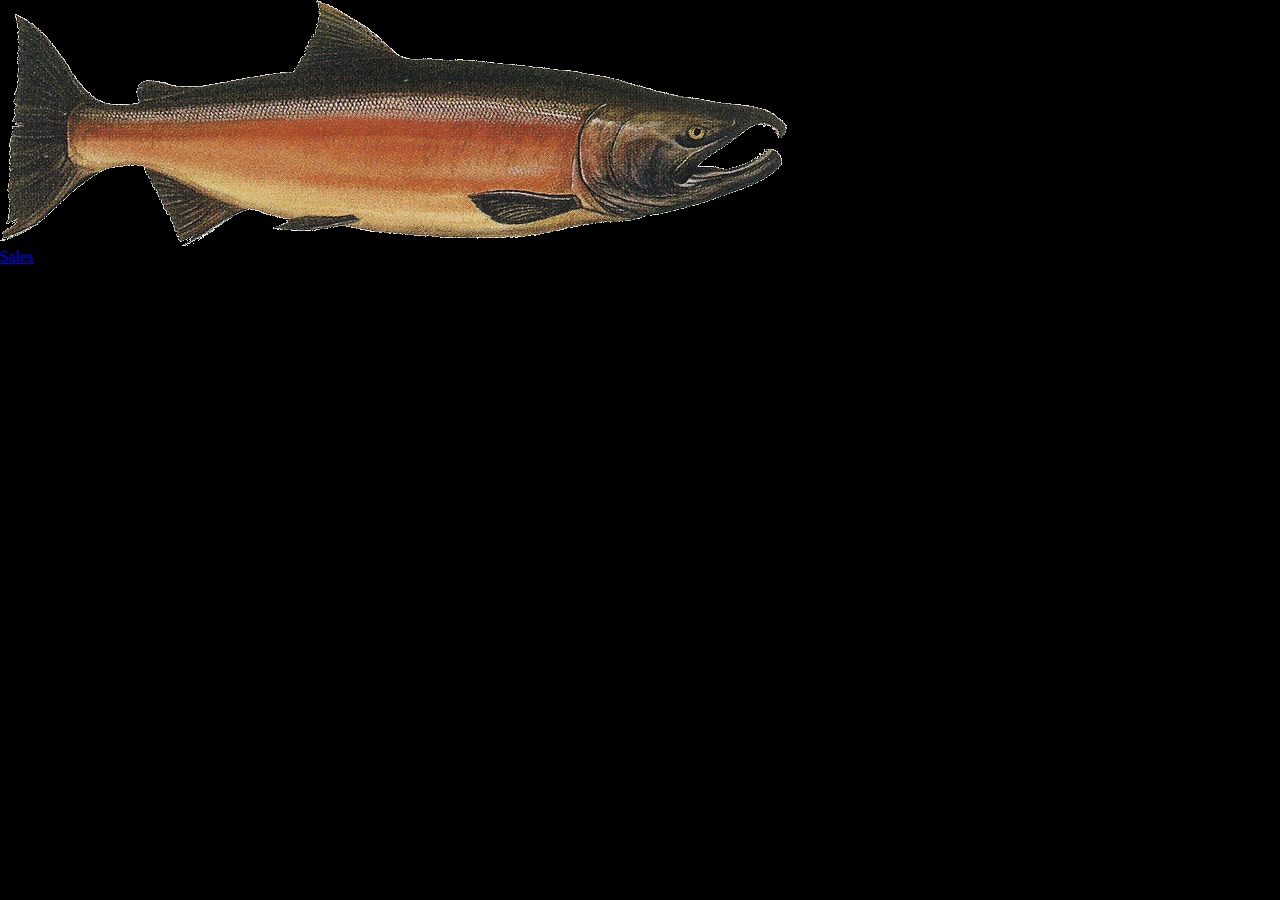
==== index.html @ a4f5a443 "moving work to a branch" ====
<!DOCTYPE html>
<html>

<head>
  <title>Cookie-Stand</title>
  <link href="css/reset.css" type="text/css" rel="stylesheet">
  <link href="css/style.css" type="text/css" rel="stylesheet">
  <link href="sales.html" type="text/css" rel="stylesheet">
</head>

<body>
  <img class="salmon" src="images/salmon.png" alt="fish">
  <header id="head"> </header>

  <main>

    <h1>
      <ol>
        <li><a href="sales.html">Sales</a></li>
      </ol>
    </h1>

    <ul>
      <li></li>
      <li></li>
      <li></li>
      <li> </li>
      <li></li>
    </ul>

    <h2></h2>
    <ol>
      <li></li>
      <li></li>
      <li></li>
    </ol>
    <ol>
      <li></li>
      <li></li>
      <li></li>
      <li></li>
      <li></li>
      </div>
    </ol>


  </main>
  <footer>

    <ul>
    </ul>
  </footer>


</body>

</html>
---- css/style.css ----
body{
  background-color: black;
  color: white;
}


#store1{
  font-size: 20px;
}

#store2{
  font-size: 20px;
}

#store3{
  font-size: 20px;;
}

#store4{
  font-size: 20px;
}

#store5{
  font-size: 20px;
}
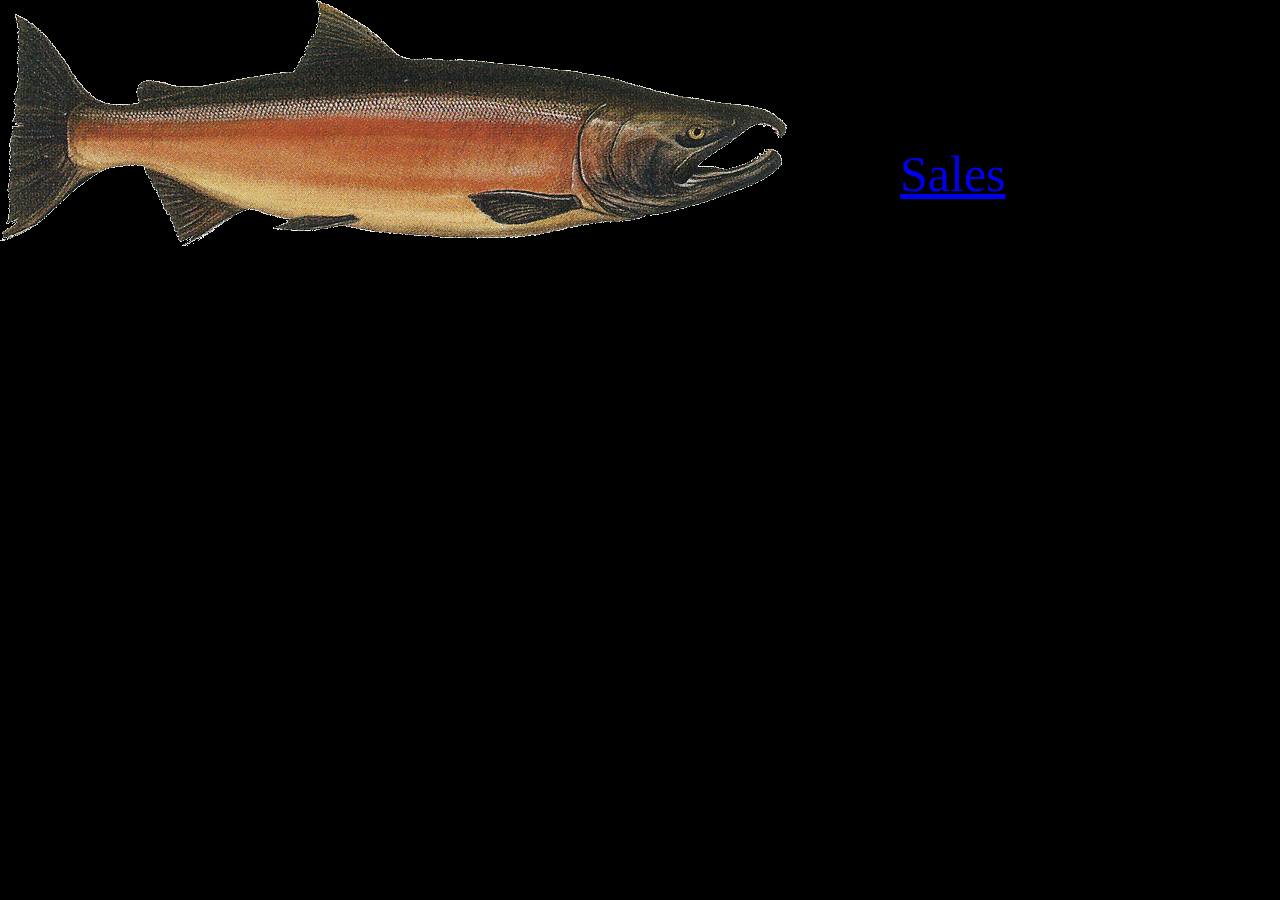
==== commit 92292aa5: "first real push" ====
--- a/index.html
+++ b/index.html
@@ -16,7 +16,7 @@
 
     <h1>
       <ol>
-        <li><a href="sales.html">Sales</a></li>
+        <li id="link1"><a href="sales.html">Sales</a></li>
       </ol>
     </h1>
 
--- a/css/style.css
+++ b/css/style.css
@@ -6,20 +6,47 @@
 
 #store1{
   font-size: 20px;
+  padding: 10px;
+  background-color: blue;
 }
 
 #store2{
   font-size: 20px;
+  padding: 10px;
+  background-color: blue;
 }
 
 #store3{
-  font-size: 20px;;
+  font-size: 20px;
+  padding: 10px;
+  background-color: blue;
+
 }
 
 #store4{
   font-size: 20px;
+  padding: 10px;
+  background-color: blue;
+
 }
 
 #store5{
   font-size: 20px;
-}+  padding: 10px;
+  background-color: blue;
+
+}
+
+#link1{
+ font-size: 50px;
+ position: relative;
+ left: 900px;
+ bottom: 100px;
+}
+
+#link2{
+  font-size: 50px;
+  position: relative;
+  left: 900px;
+  bottom: 100px;
+}
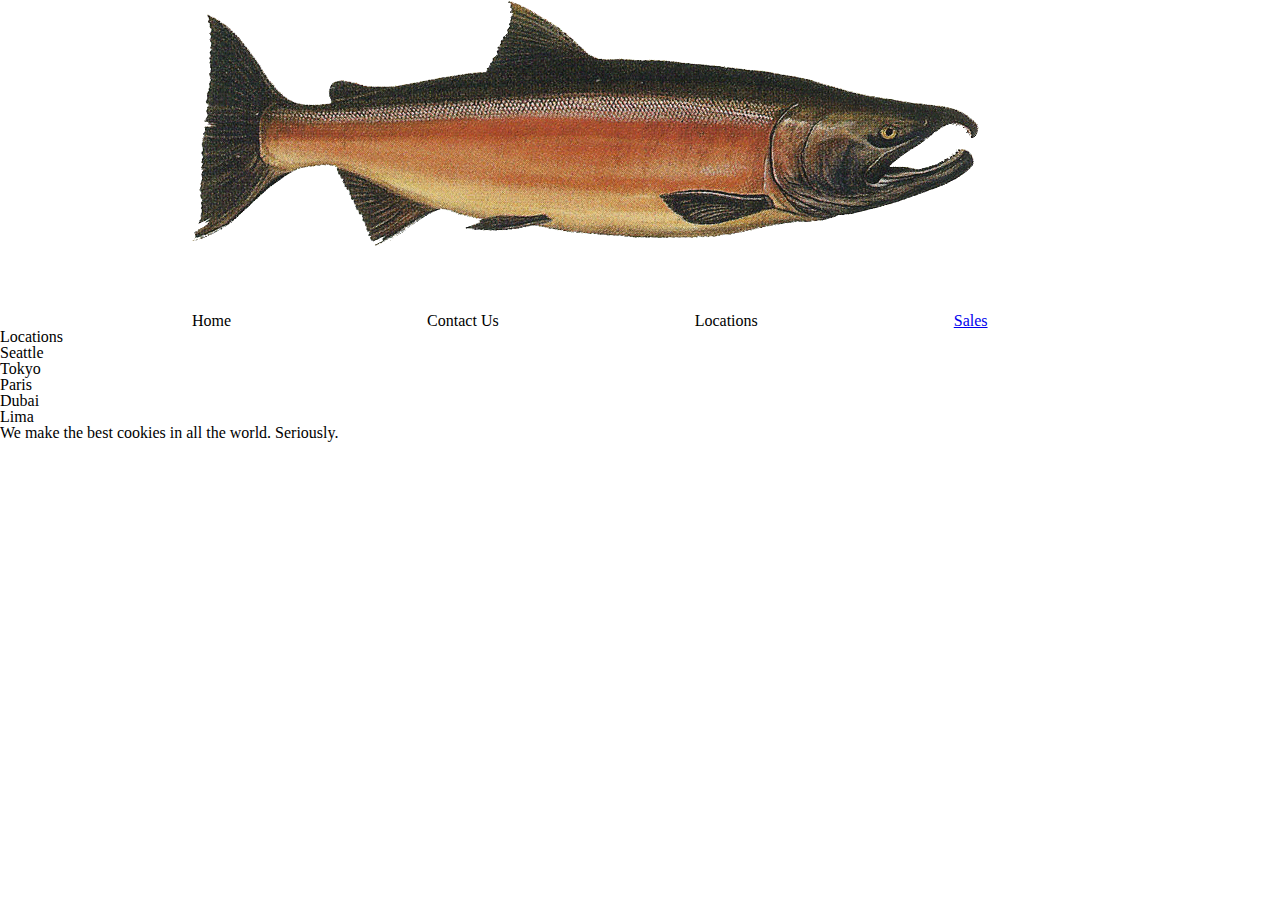
==== commit 5b45d7d2: "updates to html and css" ====
--- a/index.html
+++ b/index.html
@@ -9,41 +9,33 @@
 </head>
 
 <body>
-  <img class="salmon" src="images/salmon.png" alt="fish">
+  <img id="fishhead" class="salmon" src="images/salmon.png" alt="fish">
   <header id="head"> </header>
 
   <main>
-
-    <h1>
+    <nav class="food">
       <ol>
+        <li> Home </li>
+        <li>Contact Us</li>
+        <li>Locations</li>
         <li id="link1"><a href="sales.html">Sales</a></li>
-      </ol>
-    </h1>
-
-    <ul>
-      <li></li>
-      <li></li>
-      <li></li>
-      <li> </li>
-      <li></li>
-    </ul>
-
-    <h2></h2>
+            </ol>
+    </nav>
+    <div>
+    <h2>Locations</h2>
     <ol>
-      <li></li>
-      <li></li>
-      <li></li>
+      <li>Seattle</li>
+      <li>Tokyo</li>
+      <li>Paris</li>
+      <li>Dubai</li>
+      <li>Lima</li>
     </ol>
-    <ol>
-      <li></li>
-      <li></li>
-      <li></li>
-      <li></li>
-      <li></li>
-      </div>
-    </ol>
-
-
+</div>
+<div>
+  <p>
+    We make the best cookies in all the world. Seriously. 
+  </p>
+</div>
   </main>
   <footer>
 
--- a/css/style.css
+++ b/css/style.css
@@ -1,52 +1,54 @@
-body{
-  background-color: black;
+table{
+  position: relative;
+  margin-top: 60px;
+  border-collapse: collapse;
   color: white;
+  font-size: .9em;
+  border-spacing: 16em;
+  display: inline-table;
+  border-top: 1px solid white;
+  border-bottom: 1px solid white;
+  vertical-align: center;
+  
 }
 
 
-#store1{
-  font-size: 20px;
-  padding: 10px;
-  background-color: blue;
+
+#fishimg{
+  position: relative;
+  margin-left: 10%;
+  float: left;
+  border: 1px dashed white;
 }
 
-#store2{
-  font-size: 20px;
-  padding: 10px;
-  background-color: blue;
+
+#text{
+  float: left;
+  margin-left: 10%;
+  margin-top: 10%;
+  font-family: fantasy;
+  font-size: 50px;
+  border: 2px solid white;
+  color: whitesmoke;
 }
 
-#store3{
-  font-size: 20px;
-  padding: 10px;
-  background-color: blue;
+#text:hover{
+  background-color: salmon;
+}
+
+.body{
+  background-image: url(https://media2.giphy.com/media/mAegV7Rqy8oWQ/source.gif);
+}
+
+
+.food li{
+display: inline;
+position: relative;
+margin-left: 15%;
 
 }
 
-#store4{
-  font-size: 20px;
-  padding: 10px;
-  background-color: blue;
-
-}
-
-#store5{
-  font-size: 20px;
-  padding: 10px;
-  background-color: blue;
-
-}
-
-#link1{
- font-size: 50px;
- position: relative;
- left: 900px;
- bottom: 100px;
-}
-
-#link2{
-  font-size: 50px;
-  position: relative;
-  left: 900px;
-  bottom: 100px;
-}
+#fishhead{
+  margin-left: 15%;
+  margin-bottom: 5%;
+}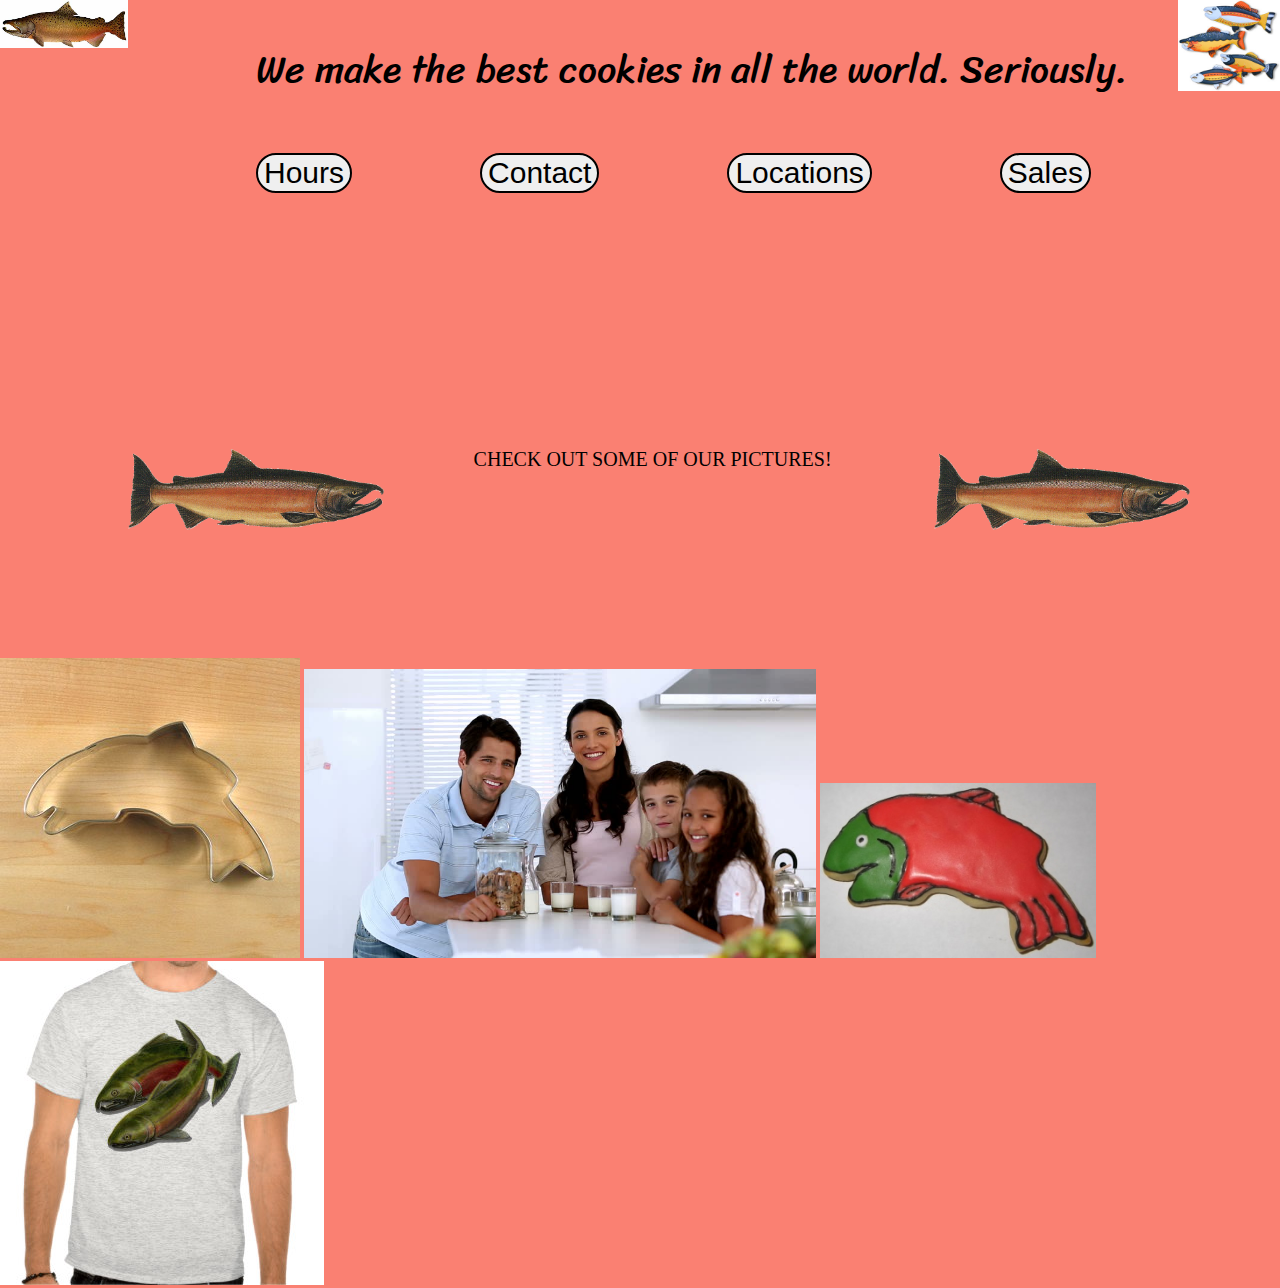
==== commit 2f1b0145: "added some style" ====
--- a/index.html
+++ b/index.html
@@ -2,45 +2,68 @@
 <html>
 
 <head>
+  <link href="https://fonts.googleapis.com/css?family=Sriracha&display=swap" rel="stylesheet">
   <title>Cookie-Stand</title>
   <link href="css/reset.css" type="text/css" rel="stylesheet">
   <link href="css/style.css" type="text/css" rel="stylesheet">
   <link href="sales.html" type="text/css" rel="stylesheet">
 </head>
 
-<body>
-  <img id="fishhead" class="salmon" src="images/salmon.png" alt="fish">
-  <header id="head"> </header>
+<body id="body2">
+  <header id="head">
+    <img class="chinook2" src="images/fish.jpg">
+    <img class="chinook" src="images/chinook.jpg">
 
-  <main>
+
+    <p id="best">
+      We make the best cookies in all the world. Seriously.
+    </p>
+
     <nav class="food">
       <ol>
-        <li> Home </li>
-        <li>Contact Us</li>
-        <li>Locations</li>
-        <li id="link1"><a href="sales.html">Sales</a></li>
-            </ol>
+        <div class="homebutton">
+          <input class="home" type="button" value="Hours">
+          <div class="times">
+            <a>Monday - Sunday</a>
+            <a>6:00am - 7:00pm</a>
+          </div>
+        </div>
+        <div class="contactbutton">
+          <input class="call" type="button" value="Contact">
+          <div class="contact">
+            <a>Joe Mama: 281-330-8004</a>
+          </div>
+        </div>
+        <div class="locationsbutton">
+          <input class="locate" type="button" value="Locations">
+          <div class="locationscontent">
+            <a>Seattle</a>
+            <a>Tokyo</a>
+            <a>Paris</a>
+            <a>Dubai</a>
+            <a>Lima</a>
+          </div>
+        </div>
+        <div id="salespage">
+          <a href="sales.html"><input class="sales" src="sales.html" type="button" value="Sales"></a>
+        </div>
+      </ol>
     </nav>
-    <div>
-    <h2>Locations</h2>
-    <ol>
-      <li>Seattle</li>
-      <li>Tokyo</li>
-      <li>Paris</li>
-      <li>Dubai</li>
-      <li>Lima</li>
-    </ol>
-</div>
-<div>
-  <p>
-    We make the best cookies in all the world. Seriously. 
-  </p>
-</div>
+  </header>
+  <main>
+
+    <img id="fishhead" class="salmon" src="images/salmon.png" alt="fish">
+    <p class="fishtext">CHECK OUT SOME OF OUR PICTURES!</p>
+    <img id="fishhead2" class="salmon" src="images/salmon.png" alt="fish">
+
   </main>
+
+
   <footer>
-
-    <ul>
-    </ul>
+    <img class="cutter" src="images/cutter.jpeg">
+    <img class="family" src="images/family.jpg">
+    <img src="images/frosted-cookie.jpg" class="frost">
+    <img src="images/shirt.jpg" class="shirt">
   </footer>
 
 
--- a/css/style.css
+++ b/css/style.css
@@ -1,35 +1,18 @@
-table{
-  position: relative;
-  margin-top: 60px;
-  border-collapse: collapse;
-  color: white;
-  font-size: .9em;
-  border-spacing: 16em;
-  display: inline-table;
-  border-top: 1px solid white;
-  border-bottom: 1px solid white;
-  vertical-align: center;
-  
-}
-
-
-
-#fishimg{
-  position: relative;
-  margin-left: 10%;
-  float: left;
-  border: 1px dashed white;
-}
+
+
+
+
 
 
 #text{
-  float: left;
-  margin-left: 10%;
+  float: top;
+  margin-left: 5%;
   margin-top: 10%;
-  font-family: fantasy;
+  font-family: 'Sriracha', cursive;
   font-size: 50px;
   border: 2px solid white;
   color: whitesmoke;
+  text-align: center;
 }
 
 #text:hover{
@@ -41,14 +24,227 @@
 }
 
 
-.food li{
-display: inline;
-position: relative;
-margin-left: 15%;
-
-}
+
 
 #fishhead{
-  margin-left: 15%;
-  margin-bottom: 5%;
-}+  float: left;
+  width: 20%;
+  margin-left: 10%;
+  margin-right: 5%;
+  margin-top:20%;
+}
+#fishhead2{
+  float: left;
+  width: 20%;
+  margin-top:20%;
+  margin-left: 5%;
+}
+
+table{
+  color: white;
+  margin-left: 10%;
+  border: 1px solid white;
+  border-collapse: collapse;
+  font-size: larger;
+  text-emphasis: bold;
+}
+
+td{
+  border: 1px solid white;
+}
+
+th{
+  border: 1px solid white;
+}
+
+td:hover{
+  background-color: pink;
+}
+
+#home{
+  font-size: 30px;
+}
+
+#body2{
+  background-color: salmon;
+}
+
+#best{
+  position: relative;
+  margin-left: 20%;
+  margin-bottom:5%;
+  font-size: 38px;
+  font-family: 'Sriracha', cursive;
+}
+
+#locations{
+  font-family: 'Sriracha', cursive;
+  position: relative;
+}
+
+
+.homebutton{
+  float: left;
+  margin-left: 20%;
+}
+
+.contactbutton{
+  float: left;
+  margin-left: 10%;
+}
+
+.contact{
+  display: none;
+  position: absolute;
+  background-color: yellow;
+  max-width: 160px;
+  box-shadow: 0px 8px 16px 0px blue;
+  z-index: 1;
+}
+
+.contact a{
+  color: black;
+  padding: 12px 16px;
+  text-decoration: none;
+  display: block;
+}
+
+.contact a:hover{
+  background-color: red;
+  transition: 0.4s;
+}
+
+.contactbutton:hover .contact{
+  display: block;
+}
+
+.contactbutton:hover .call{
+  background-color:red;
+  transition: 0.4s;
+}
+.locationsbutton{
+  float: left;
+  margin-left: 10%;
+}
+
+#salespage{
+  float: left;
+  margin-left: 10%;
+}
+
+.locationscontent{
+  display: none;
+  position: absolute;
+  background-color: yellow;
+  min-width: 160px;
+  box-shadow: 0px 8px 16px 0px blue;
+  z-index: 1;
+}
+
+.locationscontent a{
+  color: black;
+  padding: 12px 16px;
+  text-decoration: none;
+  display: block;
+}
+
+.locationscontent a:hover{
+  background-color: red;
+}
+
+.locationsbutton:hover .locationscontent{
+  display: block;
+}
+
+.locationsbutton:hover .locate{
+  background-color:red;
+  transition: 0.4s;
+}
+
+.home {
+  font-size: 30px;
+  border: 2px black solid;
+      border-radius: 1em;
+
+}
+.homebutton:hover .times{
+  display: block;
+ 
+}
+
+.homebutton:hover .home{
+  background-color: red;
+  transition: 0.4s;
+}
+.times{
+  display: none;
+  position: absolute;
+  background-color: yellow;
+  min-width: 160px;
+  box-shadow: 0px 8px 16px 0px;
+  z-index: 1;
+}
+
+.times a{
+  color: black;
+  padding: 12px 16px;
+  text-decoration: none;
+  display: block;
+}
+
+.times a:hover{
+  background-color: red;
+}
+
+.call{
+  font-size: 30px;
+    border: 2px black solid;
+        border-radius: 1em;
+
+
+}
+
+.locate{
+  font-size: 30px;
+    border: 2px black solid;
+        border-radius: 1em;
+}
+
+.sales{
+  font-size: 30px;
+    border: 2px black solid;
+    border-radius: 1em;
+}
+.sales:hover{
+  background-color: red;
+  transition: 0.4s;
+}
+
+
+
+.chinook{
+  width: 10%;
+
+}
+
+.cutter{
+  margin-top: 10%;
+}
+
+.family{
+  width: 40%;
+}
+
+.chinook2{
+  width: 8%;
+  float: right;
+}
+
+.fishtext{
+  float: left;
+  margin-top: 20%;
+  margin-right: 3%;
+  margin-left: 2%;
+  font-family: 'Siracha', cursive;
+  font-size: 20px;
+}
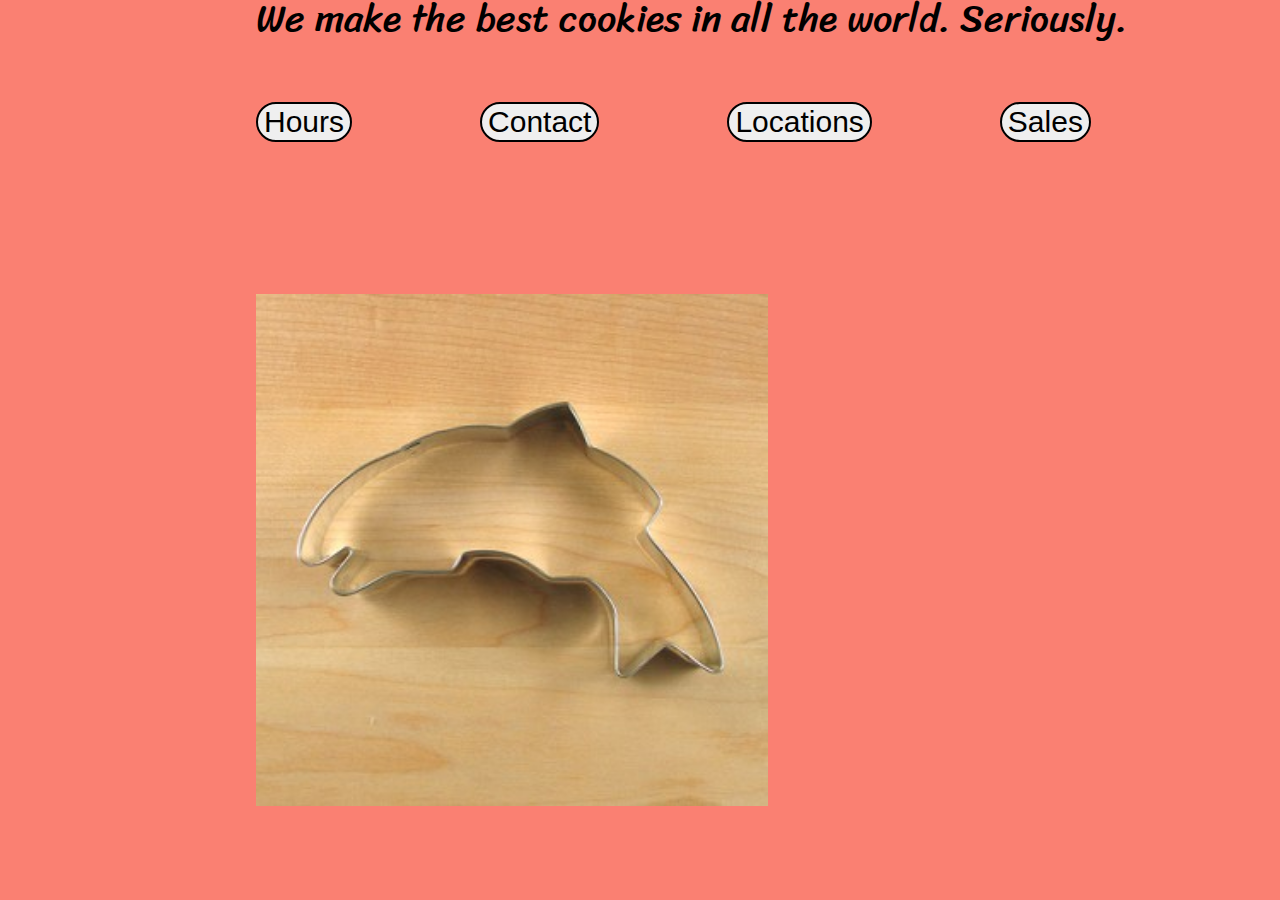
==== commit 9e8175ba: "figuring it out" ====
--- a/index.html
+++ b/index.html
@@ -11,8 +11,6 @@
 
 <body id="body2">
   <header id="head">
-    <img class="chinook2" src="images/fish.jpg">
-    <img class="chinook" src="images/chinook.jpg">
 
 
     <p id="best">
@@ -51,22 +49,35 @@
     </nav>
   </header>
   <main>
+    <div class="container">
+      <img class="pic" src="images/cutter.jpeg" style="width: 50%;">
+      <img class="pic" src="images/family.jpg" style="width: 50%;">
+      <img class="pic" src="images/frosted-cookie.jpg" style="width: 50%;">
+      <img class="pic" src="images/shirt.jpg" style="width: 50%;">
 
-    <img id="fishhead" class="salmon" src="images/salmon.png" alt="fish">
-    <p class="fishtext">CHECK OUT SOME OF OUR PICTURES!</p>
-    <img id="fishhead2" class="salmon" src="images/salmon.png" alt="fish">
+    </div>
+  </main>
+  <script>
 
-  </main>
+    var myIndex = 0;
+    carousel();
 
+    function carousel() {
+      var i;
+      var x = document.getElementsByClassName('pic');
 
-  <footer>
-    <img class="cutter" src="images/cutter.jpeg">
-    <img class="family" src="images/family.jpg">
-    <img src="images/frosted-cookie.jpg" class="frost">
-    <img src="images/shirt.jpg" class="shirt">
-  </footer>
+      for (i = 0; i < x.length; i++) {
+        x[i].style.display = 'none';
+      }
+      myIndex++;
+      if (myIndex > x.length) {
+        myIndex = 1
+      }
+      x[myIndex - 1].style.display = 'block';
+      setTimeout(carousel, 4000);
+    }
 
-
+  </script>
 </body>
 
 </html>--- a/css/style.css
+++ b/css/style.css
@@ -200,8 +200,6 @@
   font-size: 30px;
     border: 2px black solid;
         border-radius: 1em;
-
-
 }
 
 .locate{
@@ -220,31 +218,11 @@
   transition: 0.4s;
 }
 
-
-
-.chinook{
-  width: 10%;
-
-}
-
-.cutter{
-  margin-top: 10%;
-}
-
-.family{
-  width: 40%;
-}
-
-.chinook2{
-  width: 8%;
-  float: right;
-}
-
-.fishtext{
-  float: left;
+.pic{
+  display: none;
+}
+
+.container{
   margin-top: 20%;
-  margin-right: 3%;
-  margin-left: 2%;
-  font-family: 'Siracha', cursive;
-  font-size: 20px;
-}
+  margin-left: 20%;
+}
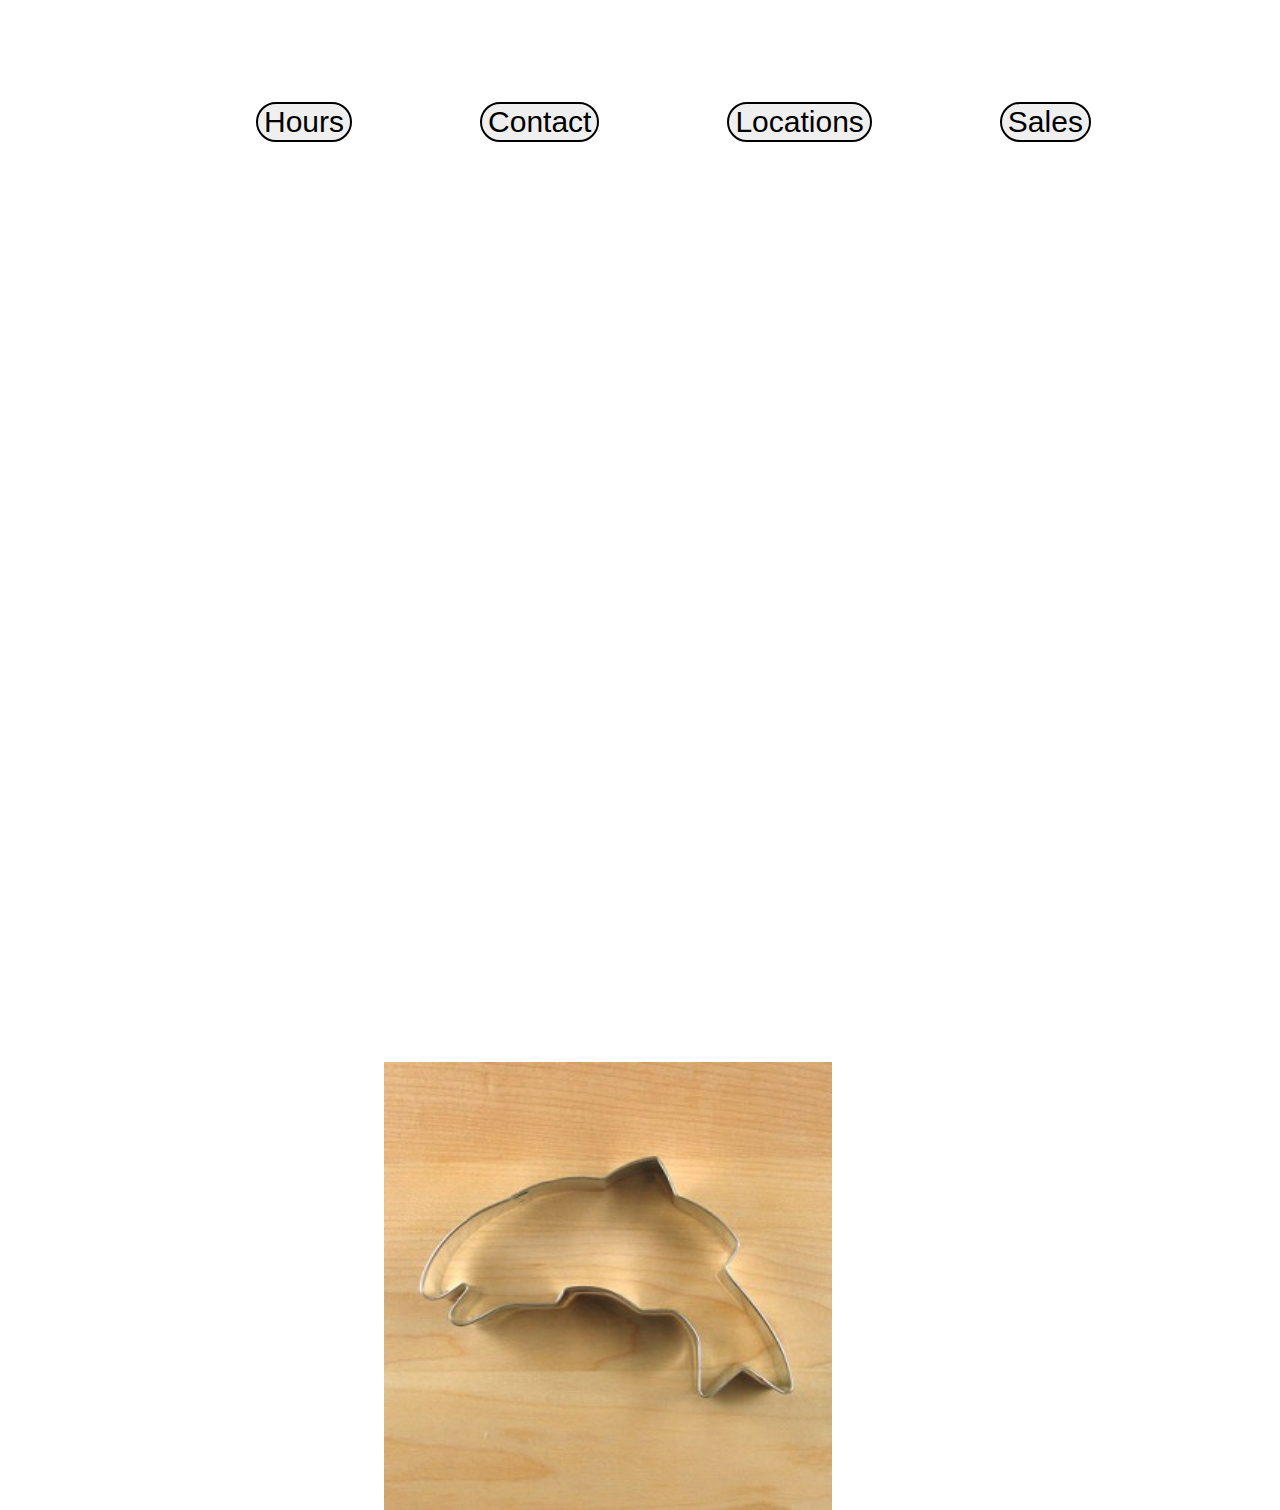
==== commit 7aede0e4: "figured out how to make the row sum" ====
--- a/index.html
+++ b/index.html
@@ -74,7 +74,7 @@
         myIndex = 1
       }
       x[myIndex - 1].style.display = 'block';
-      setTimeout(carousel, 4000);
+      setTimeout(carousel, 2000);
     }
 
   </script>
--- a/css/style.css
+++ b/css/style.css
@@ -23,6 +23,10 @@
   background-image: url(https://media2.giphy.com/media/mAegV7Rqy8oWQ/source.gif);
 }
 
+#body2{
+  background-image: url(https://goldwallpapers.com/uploads/posts/wallpaper-for-website/wallpaper_for_website_029.jpg);
+}
+
 
 
 
@@ -65,9 +69,7 @@
   font-size: 30px;
 }
 
-#body2{
-  background-color: salmon;
-}
+
 
 #best{
   position: relative;
@@ -75,6 +77,7 @@
   margin-bottom:5%;
   font-size: 38px;
   font-family: 'Sriracha', cursive;
+  color: white;
 }
 
 #locations{
@@ -223,6 +226,7 @@
 }
 
 .container{
-  margin-top: 20%;
-  margin-left: 20%;
-}
+margin-top: 80%;
+margin-left: 30%;
+
+}
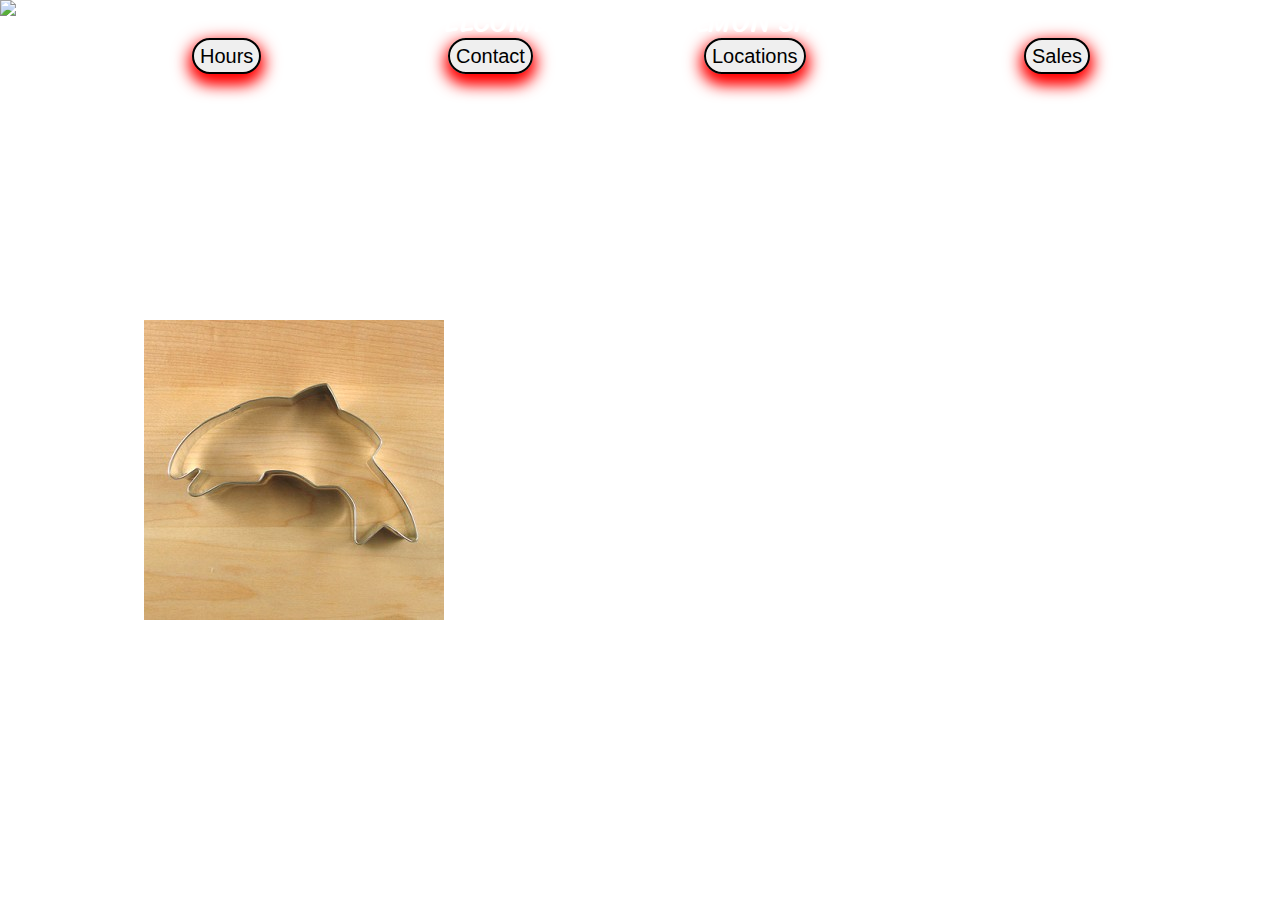
==== commit af8fb228: "sixth-branch" ====
--- a/index.html
+++ b/index.html
@@ -7,15 +7,17 @@
   <link href="css/reset.css" type="text/css" rel="stylesheet">
   <link href="css/style.css" type="text/css" rel="stylesheet">
   <link href="sales.html" type="text/css" rel="stylesheet">
+  <link rel="stylesheet" href="https://www.w3schools.com/w3css/4/w3.css">
+
 </head>
 
 <body id="body2">
   <header id="head">
+    <img id="phold" src="https://via.placeholder.com/1500x100/1e1e1e/1e1e1e
+
+C/O https://placeholder.com/">
 
 
-    <p id="best">
-      We make the best cookies in all the world. Seriously.
-    </p>
 
     <nav class="food">
       <ol>
@@ -47,13 +49,16 @@
         </div>
       </ol>
     </nav>
+
+
   </header>
+  <p id="best">WELCOME TO THE SALMON SHOP!</p>
   <main>
-    <div class="container">
-      <img class="pic" src="images/cutter.jpeg" style="width: 50%;">
-      <img class="pic" src="images/family.jpg" style="width: 50%;">
-      <img class="pic" src="images/frosted-cookie.jpg" style="width: 50%;">
-      <img class="pic" src="images/shirt.jpg" style="width: 50%;">
+    <div class="w3-container">
+      <img class="w3-animate-fading" src="images/cutter.jpeg" style="width: 100%;">
+      <img class="w3-animate-fading" src="images/family.jpg" style="width: 45%;">
+      <img class="w3-animate-fading" src="images/frosted-cookie.jpg" style="height: 40%;">
+      <img class="w3-animate-fading" src="images/shirt.jpg" style="height: 55%;">
 
     </div>
   </main>
@@ -64,7 +69,7 @@
 
     function carousel() {
       var i;
-      var x = document.getElementsByClassName('pic');
+      var x = document.getElementsByClassName("w3-animate-fading");
 
       for (i = 0; i < x.length; i++) {
         x[i].style.display = 'none';
@@ -74,7 +79,7 @@
         myIndex = 1
       }
       x[myIndex - 1].style.display = 'block';
-      setTimeout(carousel, 2000);
+      setTimeout(carousel, 9000);
     }
 
   </script>
--- a/css/style.css
+++ b/css/style.css
@@ -72,12 +72,22 @@
 
 
 #best{
-  position: relative;
-  margin-left: 20%;
-  margin-bottom:5%;
-  font-size: 38px;
+  position: absolute;
+  margin-left: 33%;
+  margin-bottom:10%;
+  font-size: 29px;
   font-family: 'Sriracha', cursive;
   color: white;
+
+  animation-name: yup;
+  animation-duration: 5s;
+  animation-direction: alternate;
+  animation-iteration-count: infinite;
+}
+
+@keyframes yup{
+  from {color: red;}
+  to {color: yellow;}
 }
 
 #locations{
@@ -87,13 +97,19 @@
 
 
 .homebutton{
-  float: left;
-  margin-left: 20%;
+  margin-left: 15%;
+  position: absolute;
+  float: left;
+  margin-top: 3%;
 }
 
 .contactbutton{
   float: left;
-  margin-left: 10%;
+  margin-left: 35%;
+  border-radius: 2em;
+  position: absolute;
+    margin-top: 3%;
+
 }
 
 .contact{
@@ -103,6 +119,12 @@
   max-width: 160px;
   box-shadow: 0px 8px 16px 0px blue;
   z-index: 1;
+  float: left;
+  
+}
+
+.contactbutton{
+    box-shadow: 0px 8px 16px red, 0px 6px 20px 0 red;
 }
 
 .contact a{
@@ -127,12 +149,29 @@
 }
 .locationsbutton{
   float: left;
-  margin-left: 10%;
-}
-
-#salespage{
-  float: left;
-  margin-left: 10%;
+  margin-left: 55%;
+  border-radius: 2em;
+  position: absolute;
+    margin-top: 3%;
+
+}
+.locationsbutton{
+      box-shadow: 0px 8px 16px red, 0px 6px 20px 0 red;
+
+}
+
+.sales{
+  float: left;
+  margin-left: 80%;
+  border-spacing: 10em;
+  position: absolute;
+    margin-top: 3%;
+
+}
+
+.sales{
+  box-shadow: 0px 8px 16px red, 0px 6px 20px 0 red;
+
 }
 
 .locationscontent{
@@ -165,11 +204,16 @@
 }
 
 .home {
-  font-size: 30px;
+  font-size: 20px;
   border: 2px black solid;
-      border-radius: 1em;
-
-}
+   border-radius: 1em;
+}
+
+.home{
+  box-shadow: 0px 8px 16px red, 0px 6px 20px 0 red;
+}
+
+
 .homebutton:hover .times{
   display: block;
  
@@ -179,6 +223,7 @@
   background-color: red;
   transition: 0.4s;
 }
+
 .times{
   display: none;
   position: absolute;
@@ -188,6 +233,7 @@
   z-index: 1;
 }
 
+
 .times a{
   color: black;
   padding: 12px 16px;
@@ -200,19 +246,19 @@
 }
 
 .call{
-  font-size: 30px;
+  font-size: 20px;
     border: 2px black solid;
         border-radius: 1em;
 }
 
 .locate{
-  font-size: 30px;
+  font-size: 20px;
     border: 2px black solid;
         border-radius: 1em;
 }
 
 .sales{
-  font-size: 30px;
+  font-size: 20px;
     border: 2px black solid;
     border-radius: 1em;
 }
@@ -221,12 +267,14 @@
   transition: 0.4s;
 }
 
-.pic{
-  display: none;
-}
-
-.container{
-margin-top: 80%;
-margin-left: 30%;
-
-}
+.w3-container{
+  margin-left: 10%;
+  margin-top: 25%;
+  position: absolute;
+
+}
+
+#phold{
+  position: absolute;
+  float: left;
+}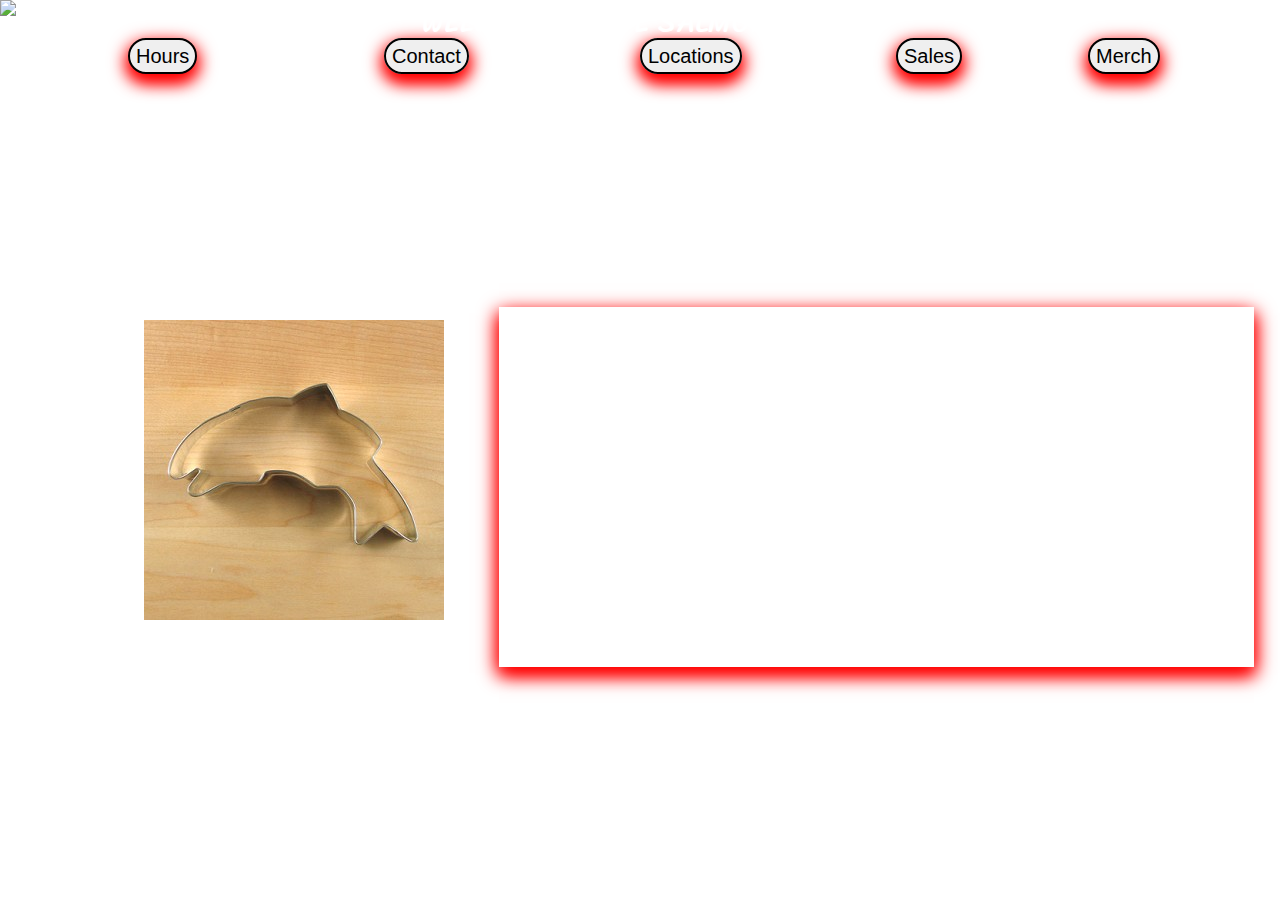
==== commit daf7c512: "final changes" ====
--- a/index.html
+++ b/index.html
@@ -47,6 +47,9 @@
         <div id="salespage">
           <a href="sales.html"><input class="sales" src="sales.html" type="button" value="Sales"></a>
         </div>
+        <div id="merchpage">
+          <a href="merchandise.html"><input class="merch" src="merchandise.html" type="button" value="Merch"></a>
+        </div>
       </ol>
     </nav>
 
@@ -61,6 +64,13 @@
       <img class="w3-animate-fading" src="images/shirt.jpg" style="height: 55%;">
 
     </div>
+
+    <p id="helloThere">Why, hello there! Welcome to the Salmon Shop. Dude, we make some fire cookies. Like, ballin.com
+      style cookies. We
+      started the company yesterday and business has been great ever since. We at the Salmon Shop are dedicated to
+      providing quality crap! Like our infamous Salmon Cookies! The recipe has been past down from generation to
+      generation and we're excited to present such deliciousness.</p>
+
   </main>
   <script>
 
--- a/css/style.css
+++ b/css/style.css
@@ -97,7 +97,7 @@
 
 
 .homebutton{
-  margin-left: 15%;
+  margin-left: 10%;
   position: absolute;
   float: left;
   margin-top: 3%;
@@ -105,7 +105,7 @@
 
 .contactbutton{
   float: left;
-  margin-left: 35%;
+  margin-left: 30%;
   border-radius: 2em;
   position: absolute;
     margin-top: 3%;
@@ -149,7 +149,7 @@
 }
 .locationsbutton{
   float: left;
-  margin-left: 55%;
+  margin-left: 50%;
   border-radius: 2em;
   position: absolute;
     margin-top: 3%;
@@ -162,7 +162,7 @@
 
 .sales{
   float: left;
-  margin-left: 80%;
+  margin-left: 70%;
   border-spacing: 10em;
   position: absolute;
     margin-top: 3%;
@@ -277,4 +277,67 @@
 #phold{
   position: absolute;
   float: left;
+}
+
+.merch{
+  float: left;
+  margin-left: 85%;
+  border-spacing: 10em;
+  position: absolute;
+    margin-top: 3%;
+
+}
+
+.merch{
+  box-shadow: 0px 8px 16px red, 0px 6px 20px 0 red;
+}
+.merch{
+  font-size: 20px;
+    border: 2px black solid;
+    border-radius: 1em;
+}
+.merch:hover{
+  background-color: red;
+  transition: 0.4s;
+}
+
+
+#shirtMerch{
+  position: absolute;
+  margin-top: 20%;
+  margin-left: 20%;
+}
+
+#salmonBuy{
+  position: absolute;
+  color: white;
+  margin-top: 20%;
+  margin-left: 60%;
+  font-size: 40px;
+  font-weight: bold;
+  box-shadow: 0px 8px 16px red, 0px 6px 20px 0 red;
+}
+
+#salmonPrice{
+  position: absolute;
+  color: white;
+  margin-top: 24%;
+  margin-left: 60%;
+  font-size: 40px;
+  font-weight: bold;
+    box-shadow: 0px 8px 16px red, 0px 6px 20px 0 red;
+
+}
+
+
+#helloThere{
+  position: absolute;
+  color: white;
+  margin-top: 24%;
+  margin-left: 39%;
+  margin-right: 2%;
+  font-size: 30px;
+  font-weight: bold;
+    box-shadow: 0px 8px 16px red, 0px 6px 20px 0 red;
+
 }